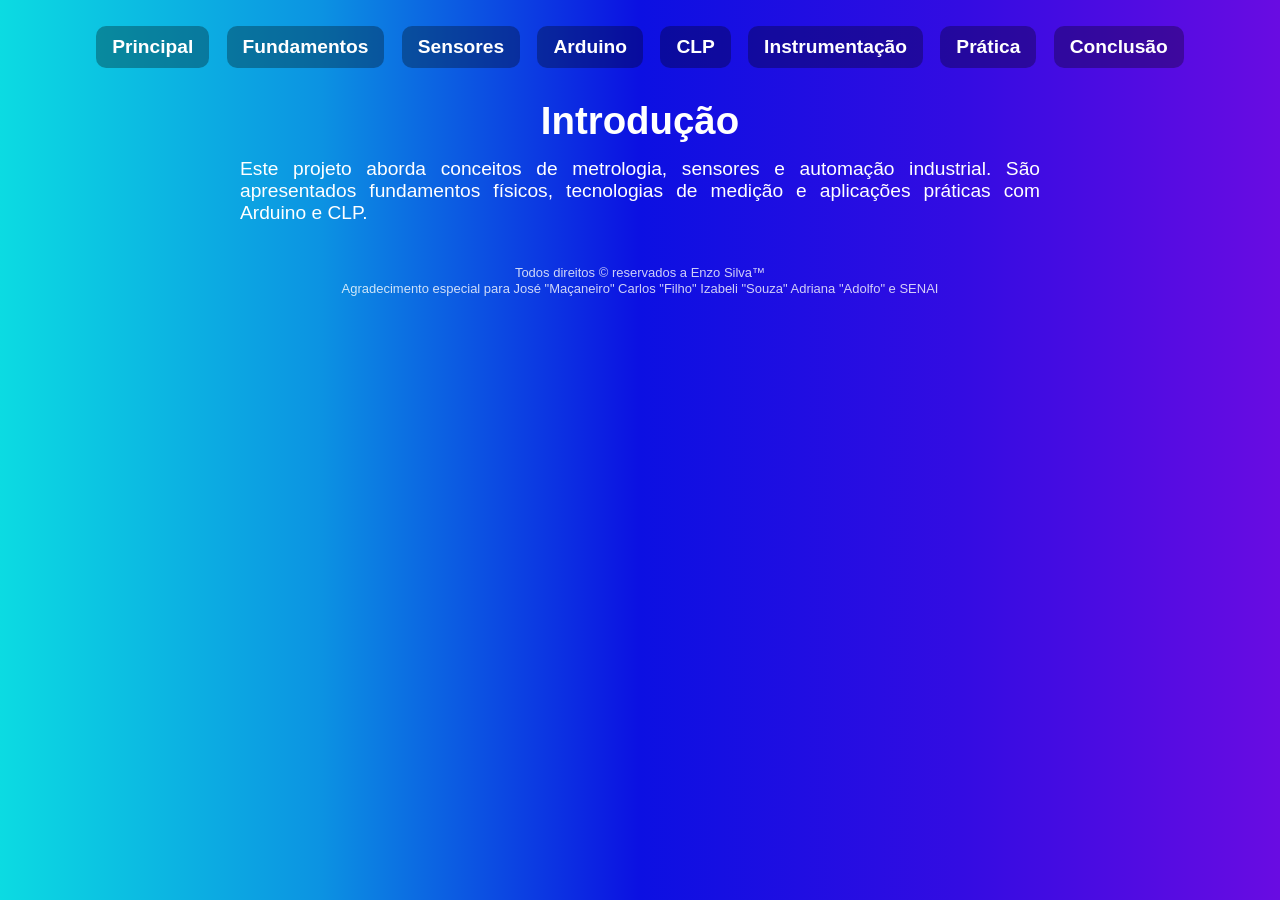
==== index.html @ f9ceaac1 "versão um" ====
<!DOCTYPE html>
<html lang="pt-BR">
<head>
    <meta charset="UTF-8">
    <meta name="viewport" content="width=device-width, initial-scale=1.0">
    <link rel="stylesheet" href="./css/style.css">
    <title>Automação e Sensores</title>
</head>
<body>
<header>
<nav>
<a href="./index.html">Principal</a>
<a href="./html/fundamentos.html">Fundamentos</a>
<a href="./html/sensores.html">Sensores</a>
<a href="./html/arduino.html">Arduino</a>
<a href="./html/clp.html">CLP</a>
<a href="./html/instrumentacao.html">Instrumentação</a>
<a href="./html/pratica.html">Prática</a>
<a href="./html/conclusao.html">Conclusão</a>
</nav>
</header>
<main>
<h1>Introdução</h1>
<p>Este projeto aborda conceitos de metrologia, sensores e automação industrial. 
São apresentados fundamentos físicos, tecnologias de medição e aplicações práticas com Arduino e CLP.</p>
</main>

<footer>
<small>
Todos direitos &copy; reservados a Enzo Silva&trade;<br>
Agradecimento especial para José "Maçaneiro" Carlos "Filho" Izabeli "Souza" Adriana "Adolfo" e SENAI
</small>
</footer>
</body>
</html>
---- css/style.css ----
/* RESET */
* {
    margin: 0;
    padding: 0;
    box-sizing: border-box;
}

/* CORPO */
body {
    background: linear-gradient(to right, rgb(12, 219, 226), rgb(12, 147, 226), rgb(12, 16, 226), rgb(51, 12, 226), rgb(105, 12, 226));
    color: white;
    font-family: Arial, Helvetica, sans-serif;
    font-size: 1.2rem;
    text-align: center;
    padding: 20px;
}

/* HEADER */
header {
    margin-bottom: 20px;
}

/* MENU */
nav {
    margin-bottom: 25px;
}

/* LINKS GERAIS */
a {
    text-decoration: none;
    color: white;
}

/* LINKS DO MENU (DESTACADOS) */
nav a {
    display: inline-block;
    margin: 6px;
    padding: 10px 16px;
    border-radius: 10px;
    background-color: rgba(0, 0, 0, 0.3);
    font-weight: bold;
    transition: 0.3s;
}

/* HOVER */
nav a:hover {
    background-color: rgb(0, 0, 0);
    transform: scale(1.08);
}

/* CLIQUE */
nav a:active {
    transform: scale(0.95);
}

/* LINK ATIVO (opcional) */
nav a.ativo {
    background-color: rgb(0, 0, 0);
}

/* CONTEÚDO */
main {
    max-width: 800px;
    margin: auto;
}

h1, h2 {
    margin-bottom: 15px;
}

p {
    text-align: justify;
    margin-bottom: 15px;
}

/* IMAGENS */
.imgUm img,
.imgDois img,
.imgTres img {
    width: 360px;
    height: 210px;
    border-radius: 16px;
    margin-top: 10px;
}

.imgsArd img {
    border-radius: 16px;
}

/* VÍDEOS */
.video-inicial iframe,
.video-placa iframe,
.video-ard iframe {
    width: 340px;
    height: 340px;
    border-radius: 16px;
    margin-top: 10px;
}

/* MAPA */
.endereco iframe {
    width: 340px;
    height: 340px;
    border-radius: 16px;
    margin-top: 10px;
}

/* RODAPÉ */
footer {
    margin-top: 40px;
    font-size: 0.9rem;
    opacity: 0.8;
}

/* Small */
small {
    font-size: small;
}
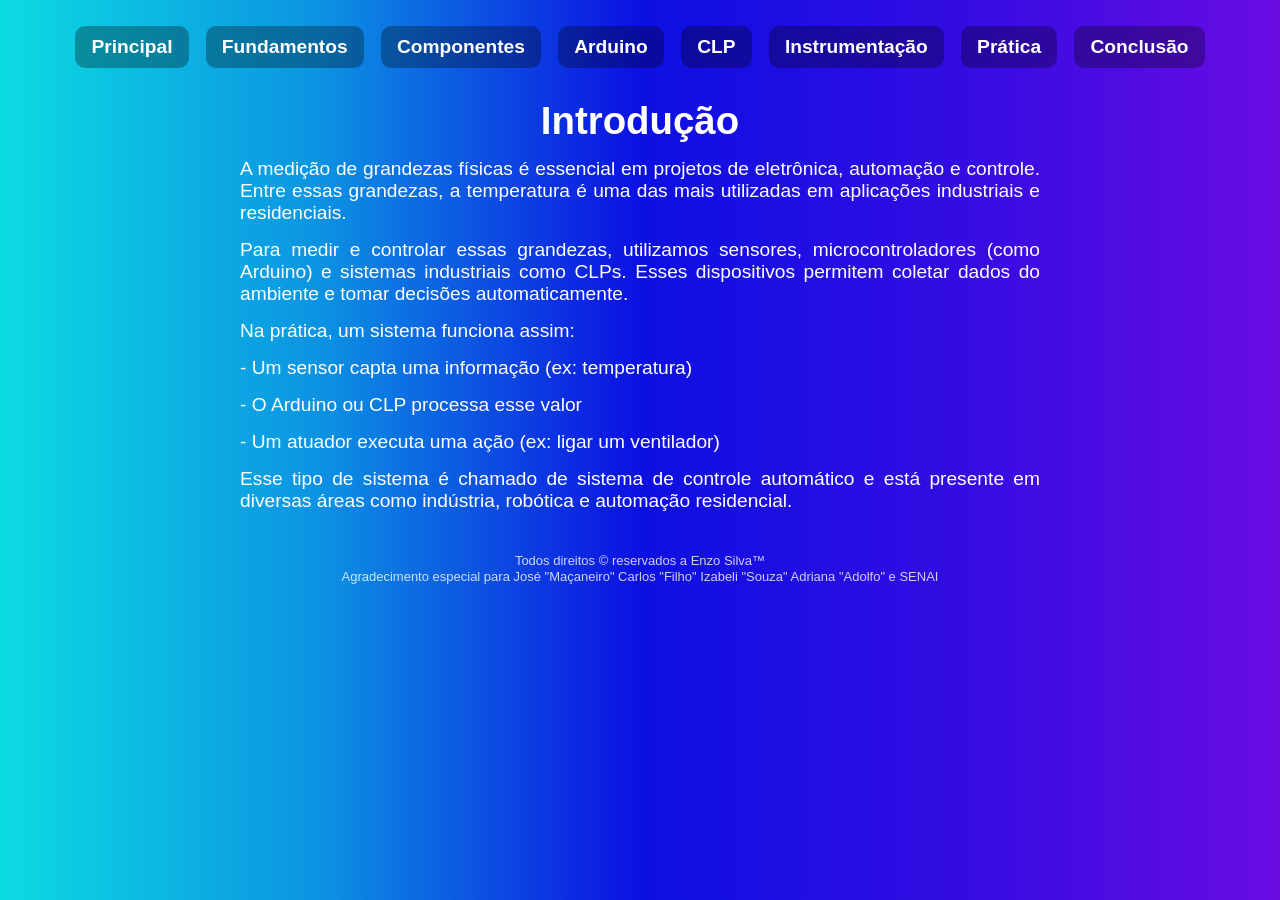
==== commit 9ddfab57: "versão três" ====
--- a/index.html
+++ b/index.html
@@ -11,7 +11,7 @@
 <nav>
 <a href="./index.html">Principal</a>
 <a href="./html/fundamentos.html">Fundamentos</a>
-<a href="./html/sensores.html">Sensores</a>
+<a href="./componentes.html">Componentes</a>
 <a href="./html/arduino.html">Arduino</a>
 <a href="./html/clp.html">CLP</a>
 <a href="./html/instrumentacao.html">Instrumentação</a>
@@ -20,10 +20,21 @@
 </nav>
 </header>
 <main>
-<h1>Introdução</h1>
-<p>Este projeto aborda conceitos de metrologia, sensores e automação industrial. 
-São apresentados fundamentos físicos, tecnologias de medição e aplicações práticas com Arduino e CLP.</p>
-</main>
+    <h1>Introdução</h1>
+    
+    <p>A medição de grandezas físicas é essencial em projetos de eletrônica, automação e controle. 
+    Entre essas grandezas, a temperatura é uma das mais utilizadas em aplicações industriais e residenciais.</p>
+    
+    <p>Para medir e controlar essas grandezas, utilizamos sensores, microcontroladores (como Arduino) e sistemas industriais como CLPs. 
+    Esses dispositivos permitem coletar dados do ambiente e tomar decisões automaticamente.</p>
+    
+    <p>Na prática, um sistema funciona assim:</p>
+    <p>- Um sensor capta uma informação (ex: temperatura)</p>
+    <p>- O Arduino ou CLP processa esse valor</p>
+    <p>- Um atuador executa uma ação (ex: ligar um ventilador)</p>
+    
+    <p>Esse tipo de sistema é chamado de sistema de controle automático e está presente em diversas áreas como indústria, robótica e automação residencial.</p>
+    </main>
 
 <footer>
 <small>
--- a/css/style.css
+++ b/css/style.css
@@ -74,28 +74,15 @@
 }
 
 /* IMAGENS */
-.imgUm img,
-.imgDois img,
-.imgTres img {
-    width: 360px;
-    height: 210px;
+img {
     border-radius: 16px;
     margin-top: 10px;
+    width: 100%;
+    max-width: 360px;
+    height: 100%;
+    max-height: 360px;
 }
 
-.imgsArd img {
-    border-radius: 16px;
-}
-
-/* VÍDEOS */
-.video-inicial iframe,
-.video-placa iframe,
-.video-ard iframe {
-    width: 340px;
-    height: 340px;
-    border-radius: 16px;
-    margin-top: 10px;
-}
 
 /* MAPA */
 .endereco iframe {
@@ -115,4 +102,8 @@
 /* Small */
 small {
     font-size: small;
+}
+
+a:hover{
+    text-decoration: underline;
 }
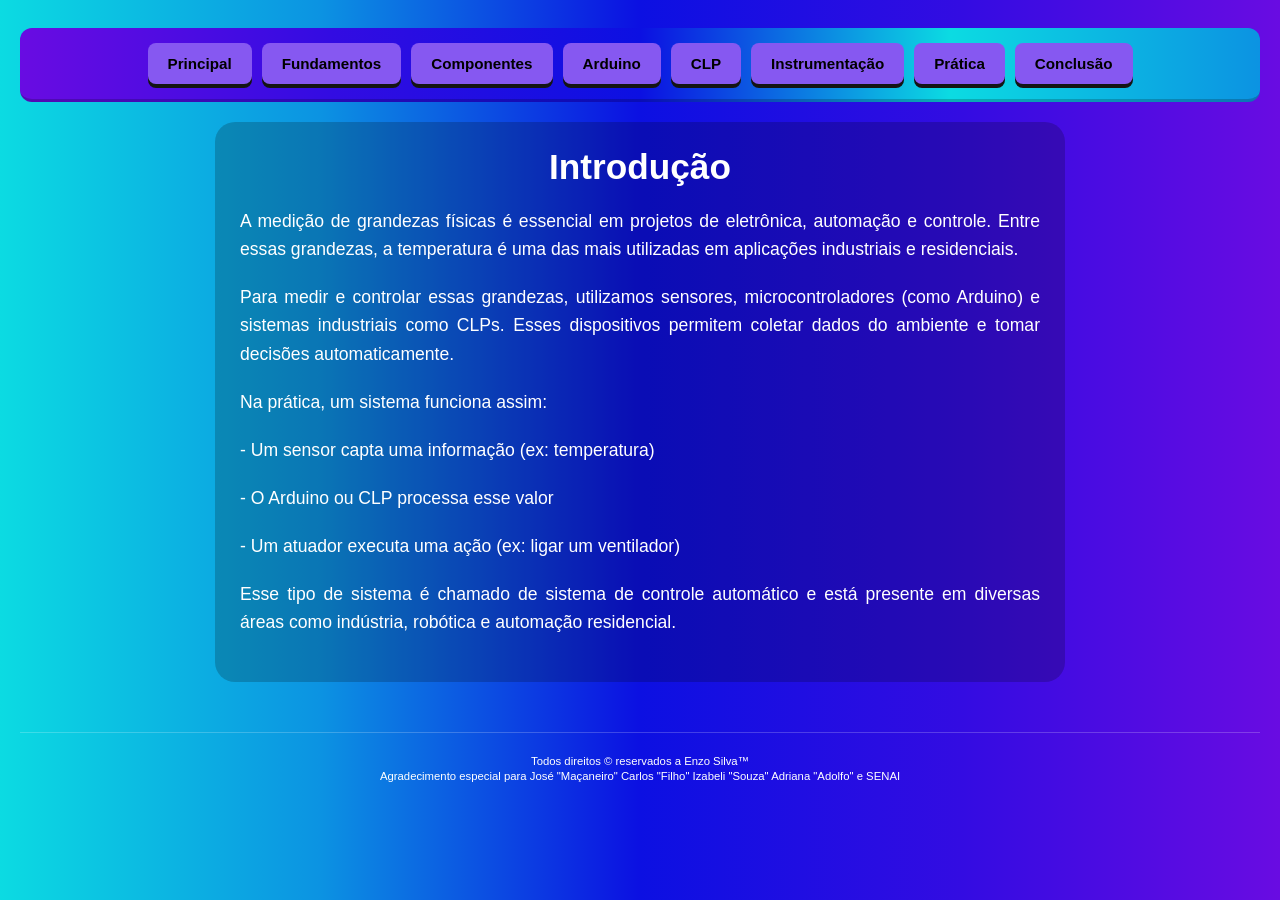
==== commit e157655a: "versão quatro" ====
--- a/index.html
+++ b/index.html
@@ -11,7 +11,7 @@
 <nav>
 <a href="./index.html">Principal</a>
 <a href="./html/fundamentos.html">Fundamentos</a>
-<a href="./componentes.html">Componentes</a>
+<a href="./html/componentes.html">Componentes</a>
 <a href="./html/arduino.html">Arduino</a>
 <a href="./html/clp.html">CLP</a>
 <a href="./html/instrumentacao.html">Instrumentação</a>
--- a/css/style.css
+++ b/css/style.css
@@ -8,102 +8,114 @@
 /* CORPO */
 body {
     background: linear-gradient(to right, rgb(12, 219, 226), rgb(12, 147, 226), rgb(12, 16, 226), rgb(51, 12, 226), rgb(105, 12, 226));
+    background-attachment: fixed; /* O gradiente não "quebra" ao rolar a página */
     color: white;
-    font-family: Arial, Helvetica, sans-serif;
-    font-size: 1.2rem;
+    font-family: 'Segoe UI', Arial, sans-serif; /* Fonte mais moderna */
+    font-size: 1.1rem;
     text-align: center;
     padding: 20px;
 }
 
-/* HEADER */
+/* HEADER & MENU */
 header {
-    margin-bottom: 20px;
+    margin: 8px 0 20px 0;
+    background: linear-gradient(to right, rgb(105, 12, 226),rgb(51, 12, 226),rgb(12, 16, 226), rgb(12, 219, 226),rgb(12, 147, 226));
+    padding: 15px 0;
+    border-radius: 12px; /* Arredondado para combinar com os botões */
+    border-bottom: 3px solid rgba(0, 0, 0, 0.2);
 }
 
-/* MENU */
 nav {
-    margin-bottom: 25px;
+    display: flex;
+    justify-content: center;
+    flex-wrap: wrap; /* Garante que os botões quebrem linha em telas pequenas (celular) */
+    gap: 10px; /* Espaçamento uniforme entre os botões */
 }
 
-/* LINKS GERAIS */
-a {
+/* LINKS DO MENU */
+nav a {
     text-decoration: none;
-    color: white;
+    color: black;
+    display: inline-block;
+    padding: 12px 20px;
+    border-radius: 8px;
+    background-color: #8658f1; /* Cor sólida para melhor contraste */
+    font-weight: bold;
+    font-size: 0.95rem;
+    transition: all 0.3s ease;
+    box-shadow: 0 4px 0px rgb(20, 20, 20); /* Efeito 3D sutil na base do botão */
 }
 
-/* LINKS DO MENU (DESTACADOS) */
-nav a {
-    display: inline-block;
-    margin: 6px;
-    padding: 10px 16px;
-    border-radius: 10px;
-    background-color: rgba(0, 0, 0, 0.3);
-    font-weight: bold;
-    transition: 0.3s;
+/* HOVER (Passar o Mouse) */
+nav a:hover {
+    background-color: #8658f1; 
+    color: #ffffff; 
+    transform: translateY(-3px); /* Eleva o botão */
+    box-shadow: 0 6px 0px rgb(10, 10, 10); /* Aumenta a sombra no hover */
+    text-decoration: none; /* Remove o underline apenas no menu */
 }
 
-/* HOVER */
-nav a:hover {
-    background-color: rgb(0, 0, 0);
-    transform: scale(1.08);
-}
-
-/* CLIQUE */
+/* CLIQUE (Active) */
 nav a:active {
-    transform: scale(0.95);
-}
-
-/* LINK ATIVO (opcional) */
-nav a.ativo {
-    background-color: rgb(0, 0, 0);
+    transform: translateY(2px); /* Botão "afunda" ao clicar */
+    box-shadow: 0 1px 0px rgb(0, 0, 0);
 }
 
 /* CONTEÚDO */
 main {
-    max-width: 800px;
+    max-width: 850px;
     margin: auto;
+    background-color: rgba(0, 0, 0, 0.2); 
+    padding: 25px;
+    border-radius: 20px;
 }
 
-h1, h2 {
-    margin-bottom: 15px;
-}
+h1, h2 { margin-bottom: 20px; }
 
 p {
     text-align: justify;
-    margin-bottom: 15px;
+    line-height: 1.6; /* Melhora a leitura de blocos de texto */
+    margin-bottom: 20px;
 }
 
 /* IMAGENS */
 img {
+    border: 4px solid rgba(255, 255, 255, 0.1);
     border-radius: 16px;
-    margin-top: 10px;
+    margin: 15px 0;
     width: 100%;
+    height: 100%;
     max-width: 360px;
-    height: 100%;
     max-height: 360px;
+    transition: transform 0.3s;
 }
 
+img:hover {
+    transform: scale(1.02); /* Leve zoom ao passar o mouse na imagem */
+}
 
-/* MAPA */
-.endereco iframe {
-    width: 340px;
+.endereco iframe{
+    width: 340;
     height: 340px;
     border-radius: 16px;
-    margin-top: 10px;
 }
 
 /* RODAPÉ */
 footer {
-    margin-top: 40px;
-    font-size: 0.9rem;
-    opacity: 0.8;
+    margin-top: 50px;
+    padding: 20px;
+    font-size: 0.85rem;
+    border-top: 1px solid rgba(255, 255, 255, 0.2);
 }
 
-/* Small */
-small {
-    font-size: small;
+a {
+    color: #00FBFF; 
+    text-decoration: none;
+    font-weight: bold; 
+    transition: 0.3s;
 }
 
-a:hover{
+a:hover {
+    color: #FFFFFF; /* Muda para branco quando passa o mouse */
     text-decoration: underline;
 }
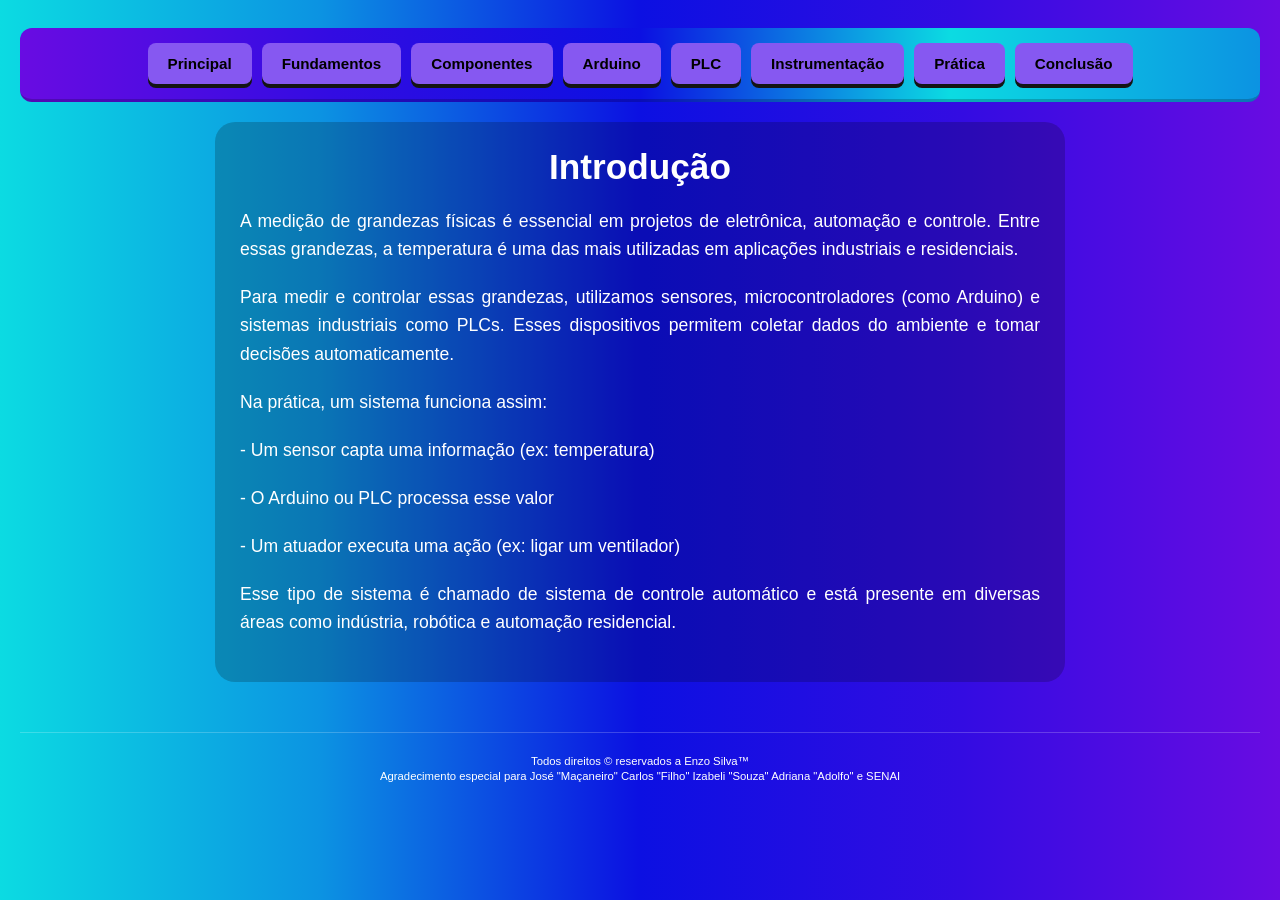
==== commit 3ebe6e8a: "versão oito" ====
--- a/index.html
+++ b/index.html
@@ -13,7 +13,7 @@
 <a href="./html/fundamentos.html">Fundamentos</a>
 <a href="./html/componentes.html">Componentes</a>
 <a href="./html/arduino.html">Arduino</a>
-<a href="./html/clp.html">CLP</a>
+<a href="./html/plc.html">PLC</a>
 <a href="./html/instrumentacao.html">Instrumentação</a>
 <a href="./html/pratica.html">Prática</a>
 <a href="./html/conclusao.html">Conclusão</a>
@@ -25,12 +25,12 @@
     <p>A medição de grandezas físicas é essencial em projetos de eletrônica, automação e controle. 
     Entre essas grandezas, a temperatura é uma das mais utilizadas em aplicações industriais e residenciais.</p>
     
-    <p>Para medir e controlar essas grandezas, utilizamos sensores, microcontroladores (como Arduino) e sistemas industriais como CLPs. 
+    <p>Para medir e controlar essas grandezas, utilizamos sensores, microcontroladores (como Arduino) e sistemas industriais como PLCs. 
     Esses dispositivos permitem coletar dados do ambiente e tomar decisões automaticamente.</p>
     
     <p>Na prática, um sistema funciona assim:</p>
     <p>- Um sensor capta uma informação (ex: temperatura)</p>
-    <p>- O Arduino ou CLP processa esse valor</p>
+    <p>- O Arduino ou PLC processa esse valor</p>
     <p>- Um atuador executa uma ação (ex: ligar um ventilador)</p>
     
     <p>Esse tipo de sistema é chamado de sistema de controle automático e está presente em diversas áreas como indústria, robótica e automação residencial.</p>
--- a/css/style.css
+++ b/css/style.css
@@ -81,17 +81,26 @@
 /* IMAGENS */
 img {
     border: 4px solid rgba(255, 255, 255, 0.1);
-    border-radius: 16px;
+    border-radius: 8px;
     margin: 15px 0;
     width: 100%;
     height: 100%;
     max-width: 360px;
     max-height: 360px;
-    transition: transform 0.3s;
 }
 
 img:hover {
     transform: scale(1.02); /* Leve zoom ao passar o mouse na imagem */
+}
+
+video{
+    border: 4px solid rgba(255, 255, 255, 0.1);
+    border-radius: 8px;
+    margin: 15px 0;
+    width: 100%;
+    height: 100%;
+    max-width: 360px;
+    max-height: 360px;
 }
 
 .endereco iframe{
